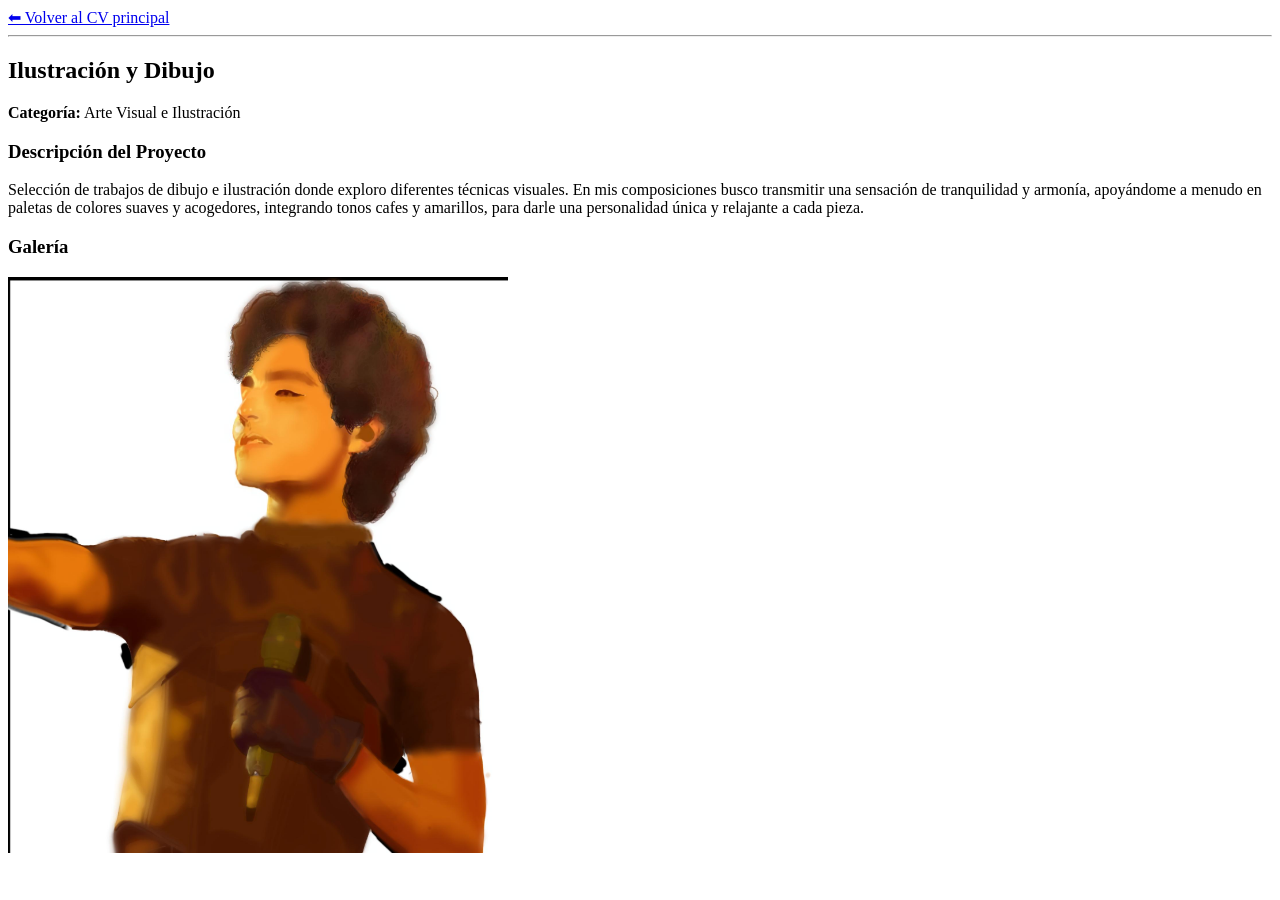
==== proyecto-ilustración.html @ 1cca8bbb "poniendo imagenes" ====
<!DOCTYPE html>
<html lang="es">
<head>
    <meta charset="UTF-8">
    <meta name="viewport" content="width=device-width, initial-scale=1.0">
    <title>Ilustración y Dibujo - Portafolio</title>
</head>
<body>
    <nav>
        <a href="index.html">⬅ Volver al CV principal</a>
    </nav>

    <hr>

    <section>
        <h1>Ilustración y Dibujo</h1>
        <p><strong>Categoría:</strong> Arte Visual e Ilustración</p>
        
        <h3>Descripción del Proyecto</h3>
        <p>Selección de trabajos de dibujo e ilustración donde exploro diferentes técnicas visuales. En mis composiciones busco transmitir una sensación de tranquilidad y armonía, apoyándome a menudo en paletas de colores suaves y acogedores, integrando tonos cafes y amarillos, para darle una personalidad única y relajante a cada pieza.</p>

        <h3>Galería</h3>
        <img src="Ilustracion-humbe.jpeg" alt="Muestra de ilustración y dibujo" width="500">
    </section>
</body>
</html>
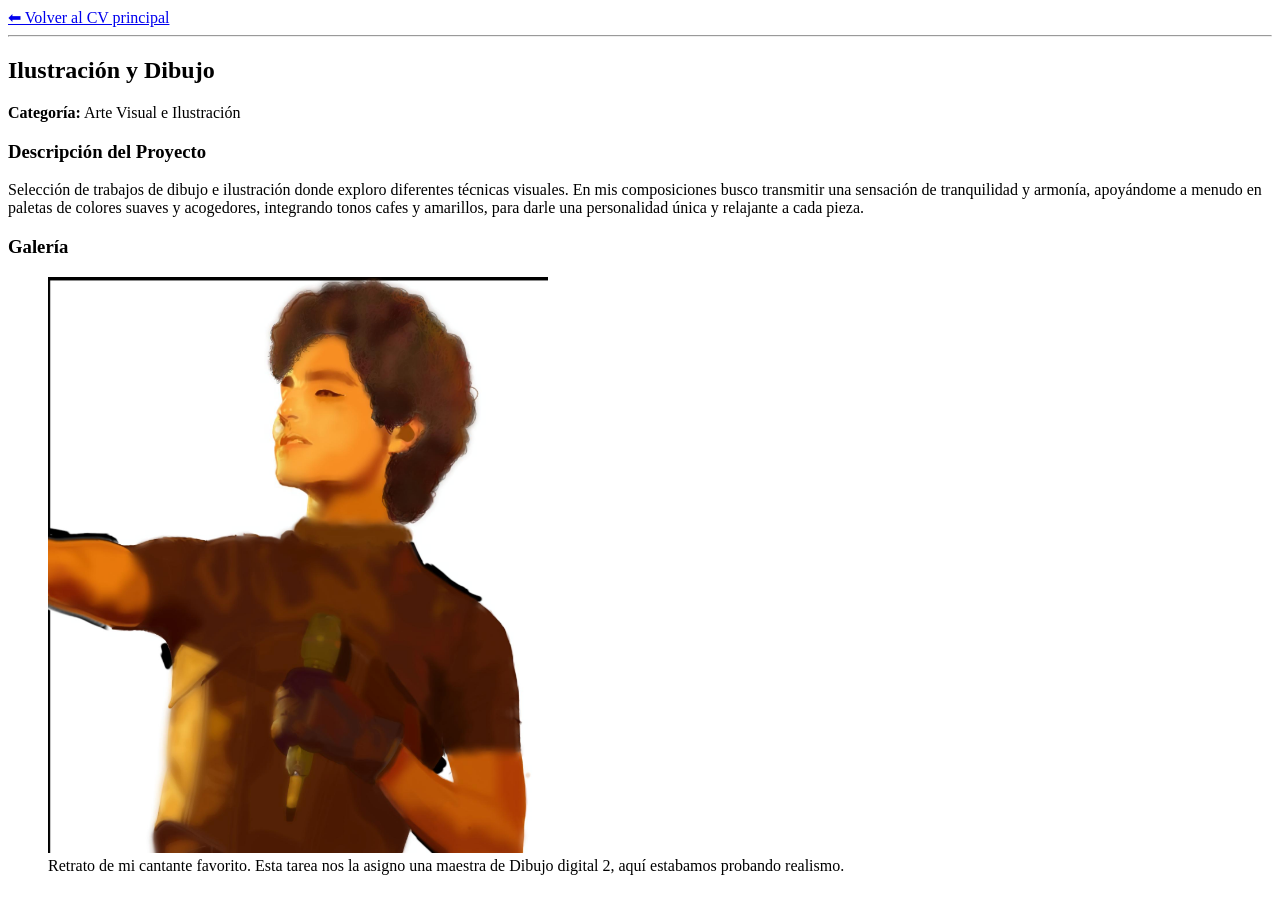
==== commit 2df74757: "prueba final" ====
--- a/proyecto-ilustración.html
+++ b/proyecto-ilustración.html
@@ -20,7 +20,10 @@
         <p>Selección de trabajos de dibujo e ilustración donde exploro diferentes técnicas visuales. En mis composiciones busco transmitir una sensación de tranquilidad y armonía, apoyándome a menudo en paletas de colores suaves y acogedores, integrando tonos cafes y amarillos, para darle una personalidad única y relajante a cada pieza.</p>
 
         <h3>Galería</h3>
-        <img src="Ilustracion-humbe.jpeg" alt="Muestra de ilustración y dibujo" width="500">
+        <figure>
+    <img src="Ilustracion-humbe.jpeg" alt="Render de interiores" width="500">
+    <figcaption>Retrato de mi cantante favorito. Esta tarea nos la asigno una maestra de Dibujo digital 2, aquí estabamos probando realismo.</figcaption>
+</figure>
     </section>
 </body>
 </html>
